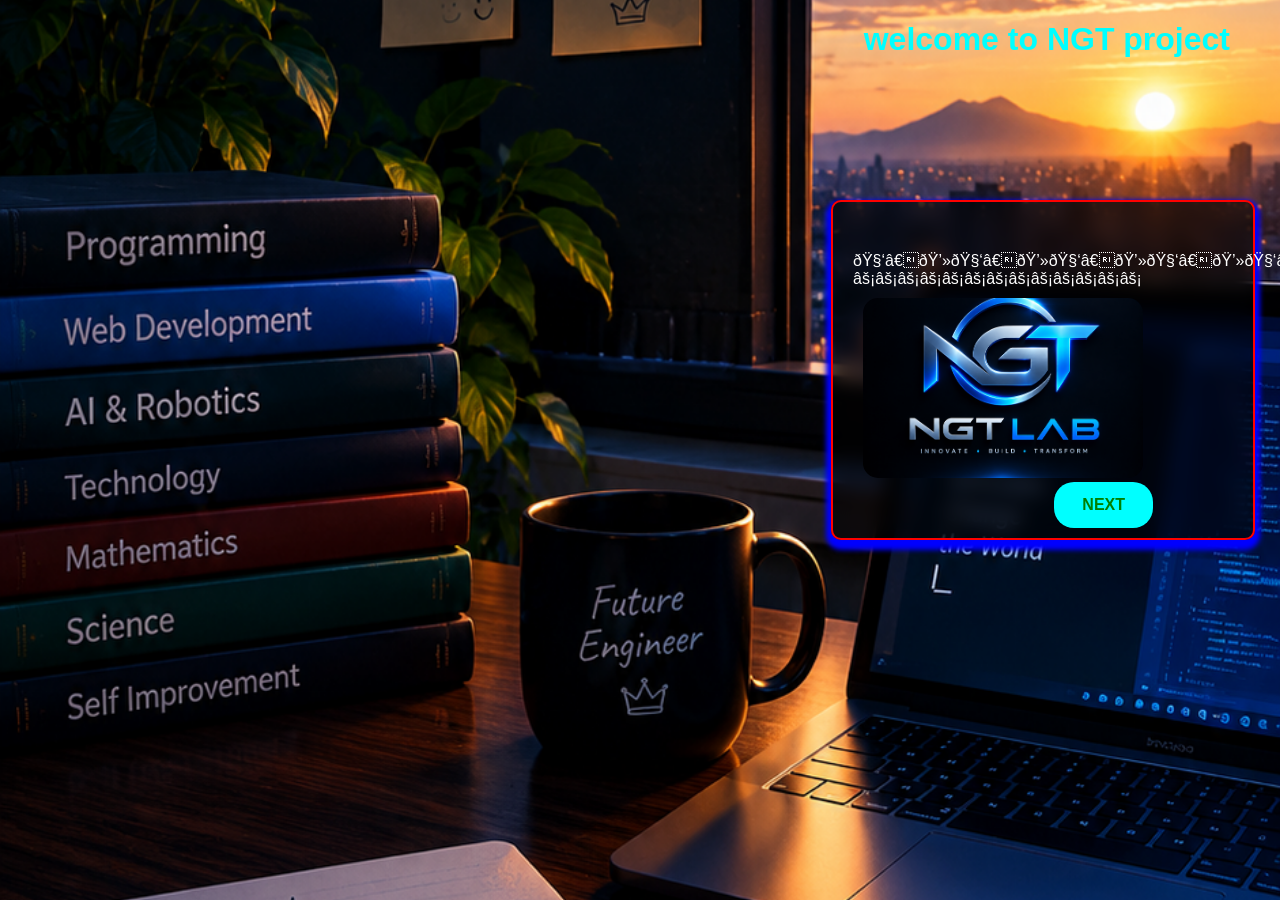
==== index.html @ b22d543a "My 3rd" ====
<!doctypehtml>
   <html>
       <head> 
           <metacharset="UTF-8">
     <meta name="viewport" content="width=device-width, initial-scale=1.0">
         <link rel="stylesheet" href="style.css">
         <title>my2project</title>
       </head>
       <body>
           <br<br>
      <h1>welcome to NGT project</h1>  
         <br><br>  
        <div class="card">
            🧑‍💻🧑‍💻🧑‍💻🧑‍💻🧑‍💻🧑‍💻🧑‍💻🧑‍💻🧑‍💻🧑‍💻🧑‍💻🧑‍💻🧑‍💻
                 
          ⚡⚡⚡⚡⚡⚡⚡⚡⚡⚡⚡⚡⚡
     <img src="myphoto.jpg" alt="my profile picture">
      <a href ="go.html"><button>NEXT</button></a>
        </div> 
       </body>
       </html>
---- style.css ----
body{
    background-image:url('myphotoo.jpg');
    background-size:cover;
    background-position:center;
    background-repeat:no-repeat;
    min-height:100vh;
    margin:0;
    color:white;
    font-family:sans-serif;
}
h1{
  color:aqua;
  position:relative;
}
h1{
    position:absolute;
    top:0;
    right:50px;
}
img{
   max-width:100%;
   width:280px;
   height:180px;
   object-fit:cover;
   border-radius:15px;
   margin:10px;
   display:flex;
   desplay-flex:center;
   flex-direction:colomn;
}
.card{
     width:70%;
     max-width:380px;
     padding:50px 20px;
     margin:1pxauto;
     border:2px solid red;
     border-radius:10px; 
     box-shadow:0px 5px 5px 5px blue;
     background:rgba(0,0,0,0.6);
     backdrop-filter:blur(10px);
     taxt-align:center;
     postion:relative; 
       }
    .card{
        position:absolute;
        top:200px;
        right:25px;
    }
        
    /* button area */
    button {
    background-color:lightblue;
    color:green; 
    padding: 20px 40px;
    border-radius: 20px;
    border: none;
    margin: 5px;
    background-position:center;
    text-align:center;
    position:relative;
    }
    button{
        position:absolute;
        top:265px;
        right:100px;
    }

/* 2. Button Base Style */
button {
    background-color: aqua;
    color: green;
    padding: 14px 28px;
    border-radius: 20px;
    border: none;
    margin: 15px auto;
    font-size: 16px;
    font-weight: bold;
    cursor: pointer;
    display: inline-block;
    transition: all 0.3s ease; /* Makes transitions smooth */
}

/* 3. Button Hover Animation (Clean syntax!) */
button:hover {
    background-color: #00e5ff;
    color: #ffffff;
    transform: scale(1.05) translateY(-3px); /* Lifts up slightly */
    animation: flicker 0.8s infinite alternate; /* Loops the flicker keyframe */
}

/* 4. Click Feedback */
button:active {
    transform: scale(0.95);
}

/* 5. Keyframes for the Neon Flicker Effect */
@keyframes flicker {
    0% {
        box-shadow: 0 0 10px cyan;
        text-shadow: 0 0 5px cyan;
    }
    100% {
        box-shadow: 0 0 25px cyan, 0 0 45px #00d2ff;
        text-shadow: 0 0 12px white;
    }
}button:hover {
    background: purple;
    transform: scale(1.08) translateY(-5px);
    box-shadow: 0 5px 15px gray;
}

button:active {
    transform: scale(0.88);
}
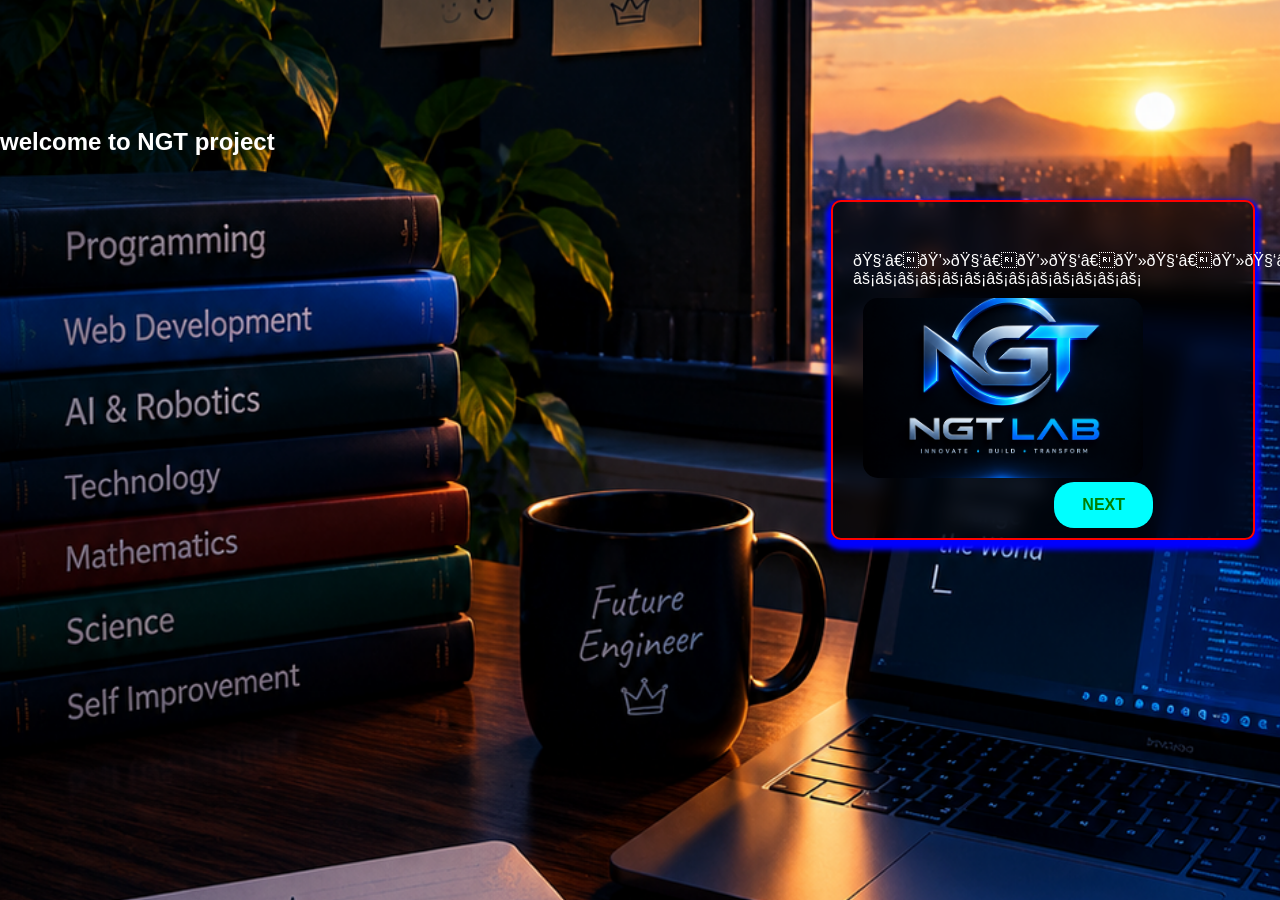
==== commit 4f6e3fc7: "Change heading from h1 to h2 for NGT project" ====
--- a/index.html
+++ b/index.html
@@ -8,7 +8,7 @@
        </head>
        <body>
            <br<br>
-      <h1>welcome to NGT project</h1>  
+   <br>   <br><br><br><br><br><h2>welcome to NGT project</h2>  
          <br><br>  
         <div class="card">
             🧑‍💻🧑‍💻🧑‍💻🧑‍💻🧑‍💻🧑‍💻🧑‍💻🧑‍💻🧑‍💻🧑‍💻🧑‍💻🧑‍💻🧑‍💻
@@ -18,4 +18,4 @@
       <a href ="go.html"><button>NEXT</button></a>
         </div> 
        </body>
-       </html>+       </html>
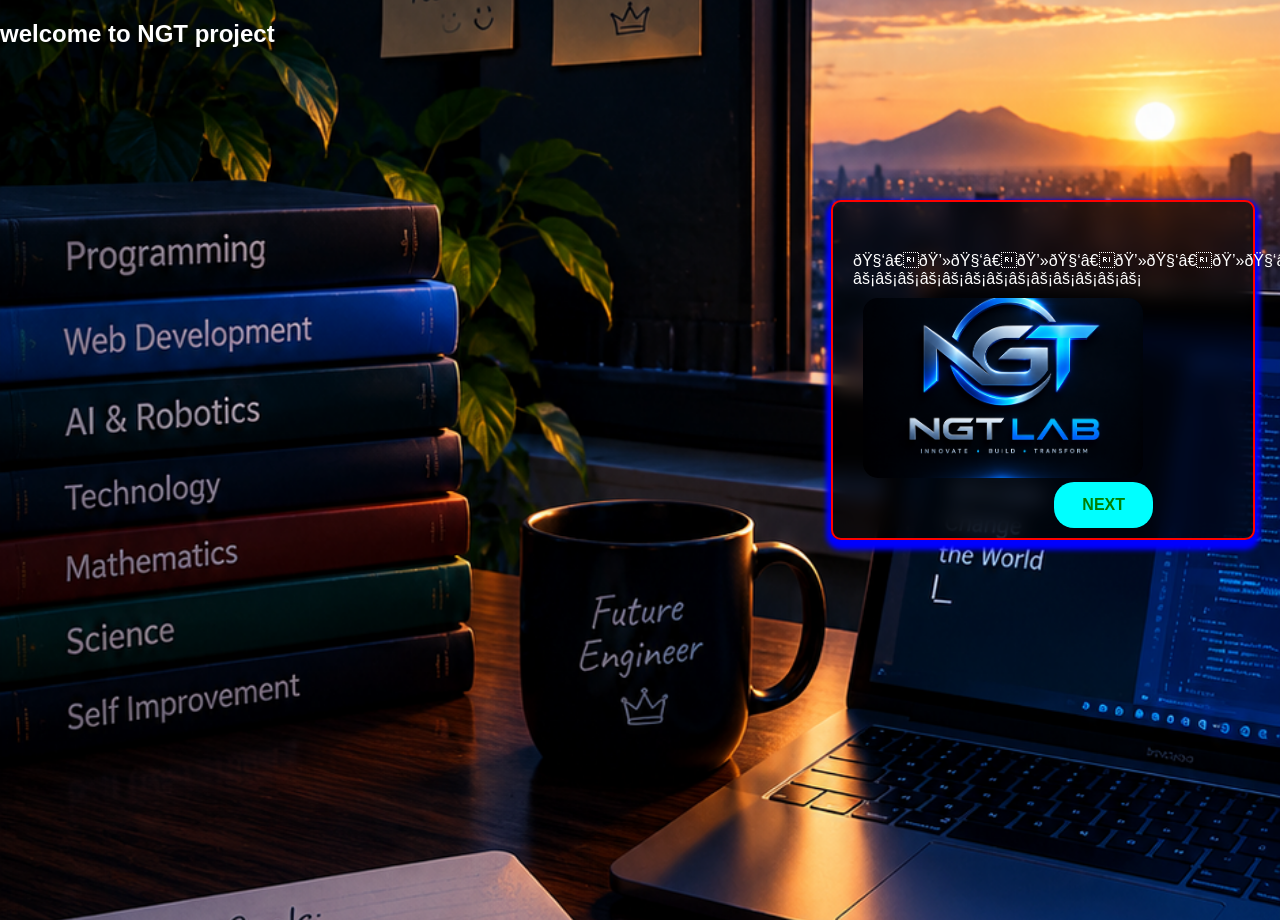
==== commit a984a698: "Fix HTML formatting for welcome message" ====
--- a/index.html
+++ b/index.html
@@ -8,7 +8,7 @@
        </head>
        <body>
            <br<br>
-   <br>   <br><br><br><br><br><h2>welcome to NGT project</h2>  
+   <h2>welcome to NGT project</h2>  
          <br><br>  
         <div class="card">
             🧑‍💻🧑‍💻🧑‍💻🧑‍💻🧑‍💻🧑‍💻🧑‍💻🧑‍💻🧑‍💻🧑‍💻🧑‍💻🧑‍💻🧑‍💻
